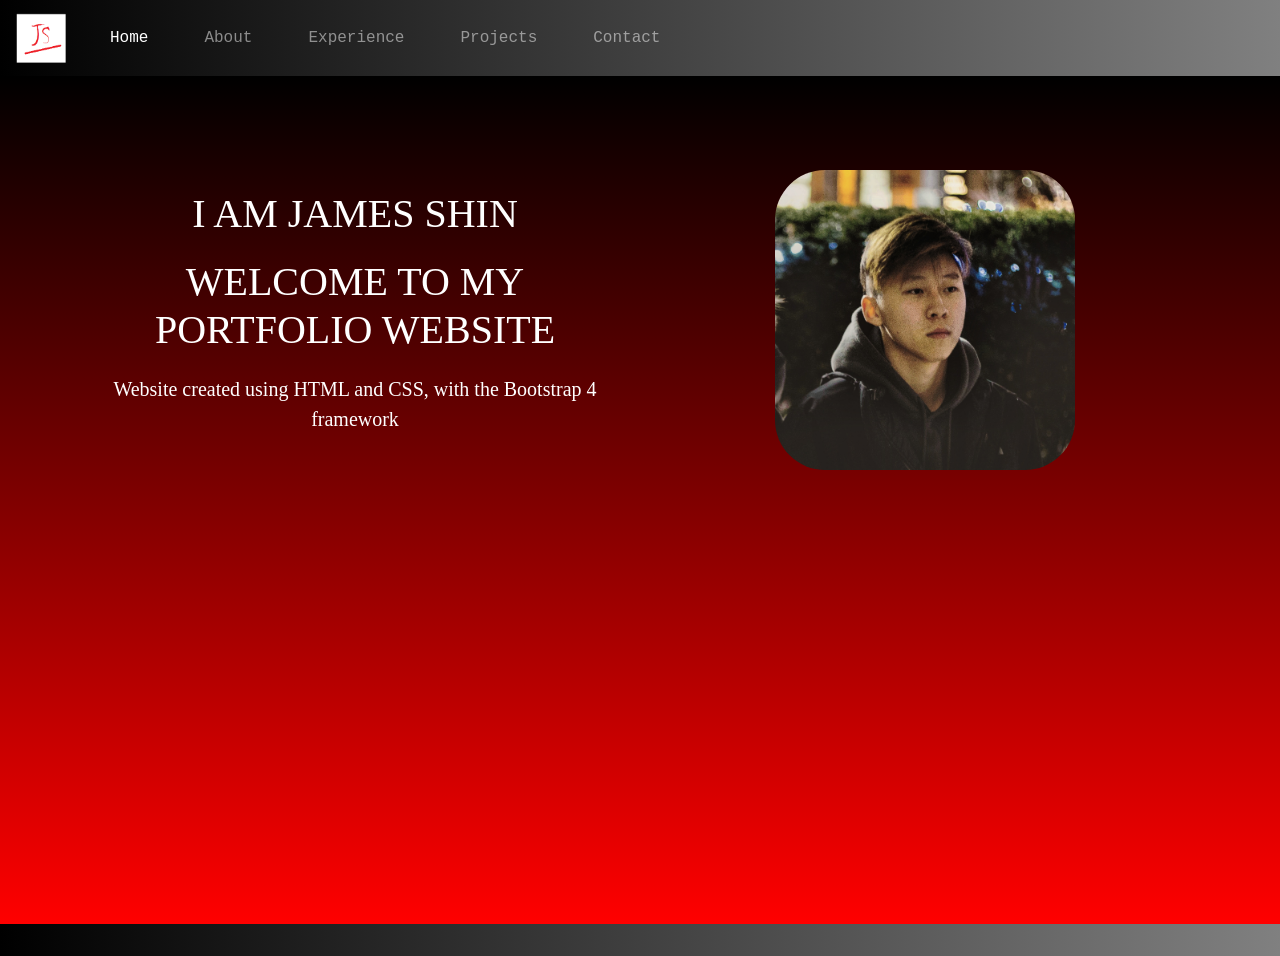
==== index.html @ ff6d2154 "Updated index.html" ====
<!DOCTYPE html>
<html>
	<head>
		<script src="https://code.jquery.com/jquery-3.3.1.slim.min.js" integrity="sha384-q8i/X+965DzO0rT7abK41JStQIAqVgRVzpbzo5smXKp4YfRvH+8abtTE1Pi6jizo" crossorigin="anonymous"></script>
		<script src="https://cdnjs.cloudflare.com/ajax/libs/popper.js/1.14.7/umd/popper.min.js" integrity="sha384-UO2eT0CpHqdSJQ6hJty5KVphtPhzWj9WO1clHTMGa3JDZwrnQq4sF86dIHNDz0W1" crossorigin="anonymous"></script>
		<script src="https://stackpath.bootstrapcdn.com/bootstrap/4.3.1/js/bootstrap.min.js" integrity="sha384-JjSmVgyd0p3pXB1rRibZUAYoIIy6OrQ6VrjIEaFf/nJGzIxFDsf4x0xIM+B07jRM" crossorigin="anonymous"></script>
		<link href="https://fonts.googleapis.com/css?family=Yatra+One&display=swap" rel="stylesheet"> 
		<link rel="stylesheet" href="https://stackpath.bootstrapcdn.com/bootstrap/4.3.1/css/bootstrap.min.css" integrity="sha384-ggOyR0iXCbMQv3Xipma34MD+dH/1fQ784/j6cY/iJTQUOhcWr7x9JvoRxT2MZw1T" crossorigin="anonymous">
		<link type="text/css" rel="stylesheet" href="css/styles.css">
		<meta charset="utf-8">
		<meta name="viewport" content="width=device-width, initial-scale=1.0">
	</head>
	
	<body id="content">
		<nav class="navbar sticky-top navbar-expand-lg navbar-dark">
			<a class="navbar-brand" href="index.html">
				<img id="logo" src="media/logo.png" alt="logo">
			</a>
			
			<button class="navbar-toggler" type="button" data-toggle="collapse" data-target="#navbarSupportedContent" aria-controls="navbarSupportedContent" aria-expanded="false" aria-label="Toggle navigation">
				<span class="navbar-toggler-icon"></span>
			</button>
			
			<div class="collapse navbar-collapse" id="navbarSupportedContent">	
				<ul class="navbar-nav mr-auto">
					<li class="nav-item active"><a class="nav-link" href="index.html">Home<span class="sr-only">(current)</span></a></li>
					<li class="nav-item"><a class="nav-link" href="html/about.html">About</a></li>
					<li class="nav-item"><a class="nav-link" href="html/experience.html">Experience</a></li>
					<li class="nav-item"><a class="nav-link" href="html/projects.html">Projects</a></li>
					<li class="nav-item"><a class="nav-link" href="html/contact.html">Contact</a></li>
				</ul>
			</div>			
		</nav>
		
		<div class="jumbotron jumbotron-fluid">
			<div class="container text-white">
				<div class="row">
					<div class="col">
						<h1 style="font-family:serif; font-size:40px; text-align:center; text-transform:uppercase; display:block; margin-top:80px; animation-name:fadeIn; animation-duration:8s;">I am James Shin</h1>
						<h1 style="font-family:serif; font-size:40px; text-align:center; text-transform:uppercase; display:block; margin-top:20px; animation-name:fadeIn; animation-duration:8s;">Welcome to my portfolio website</h1>
						<p style="font-family:cursive; font-size:20px; text-align:center; display:block; margin-top:20px; animation-name:fadeIn; animation-duration:8s;">Website created using HTML and CSS, with the Bootstrap 4 framework</p>
					</div>
					
					<div class="col">
						<img src="media/self1.jpg" alt="self portrait of James" style="border-radius:50px; width:300px; height:300px; display:block; margin:auto; margin-top:60px; animation-name:fadeIn; animation-duration:8s;">
					</div>
				</div>
			</div>
		</div>
	</body>
</html>
---- css/styles.css ----
body
{
	background-image: linear-gradient(to right, black, gray);
	overflow: hidden;
	font-family: "Lucida Console", Monaco, monospace;
}

#logo
{
	width: 50px;
	height: 50px;
}

#content .jumbotron 
{
	position: relative;
	background-image: linear-gradient(to bottom, black,red);
}

#content .jumbotron .container 
{
	position: relative;
	top: -30px;
	height: 80vh;
	overflow-y: scroll;
	animation-name:fadeIn; 
	animation-duration:4s;
}

.introtext
{
	color: #fff;
	background-color: rgba(0,0,0,0.50);
	margin: 0 auto;
	width: 50%;
	text-align: center;
	padding: 1em;
}

.nav-item 
{
	padding: 0 20px;
}

.contentTitle
{
	font-family: Brush Script MT, Brush Script Std, cursive;
	font-size: 50px; 
	font-weight: bold; 
	text-align: center;
	margin-bottom: 30px;
	animation-name:fadeIn; 
	animation-duration:4s;
}

.contentP
{
	display: block;
	float: left;
	font-size: 20px;
	margin: auto;
}

@keyframes fadeIn {
	from { opacity: 0; }
	to { opacity: 1; }
}
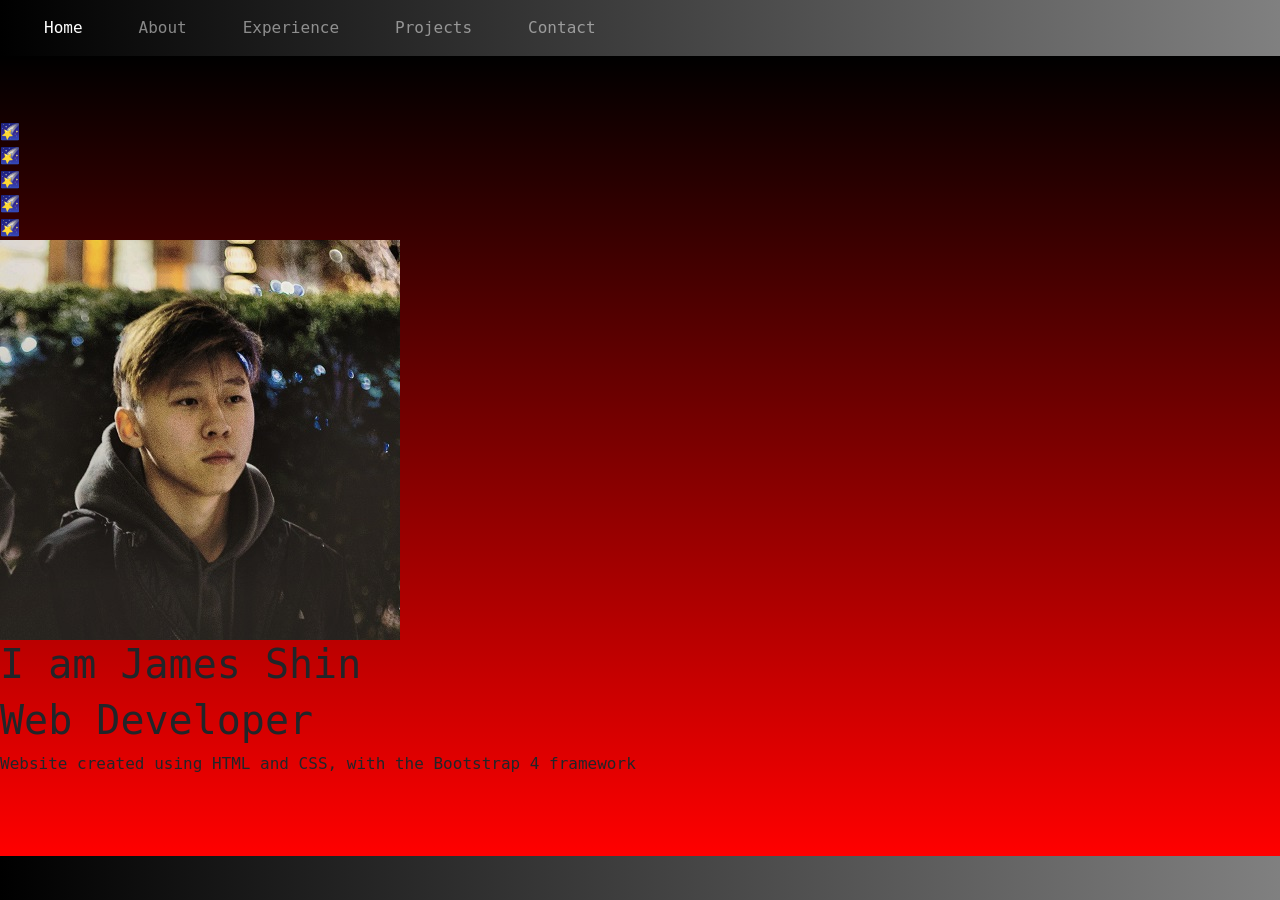
==== commit 93a493f7: "Update index.html" ====
--- a/index.html
+++ b/index.html
@@ -13,10 +13,6 @@
 	
 	<body id="content">
 		<nav class="navbar sticky-top navbar-expand-lg navbar-dark">
-			<a class="navbar-brand" href="index.html">
-				<img id="logo" src="media/logo.png" alt="logo">
-			</a>
-			
 			<button class="navbar-toggler" type="button" data-toggle="collapse" data-target="#navbarSupportedContent" aria-controls="navbarSupportedContent" aria-expanded="false" aria-label="Toggle navigation">
 				<span class="navbar-toggler-icon"></span>
 			</button>
@@ -33,19 +29,17 @@
 		</nav>
 		
 		<div class="jumbotron jumbotron-fluid">
-			<div class="container text-white">
-				<div class="row">
-					<div class="col">
-						<h1 style="font-family:serif; font-size:40px; text-align:center; text-transform:uppercase; display:block; margin-top:80px; animation-name:fadeIn; animation-duration:8s;">I am James Shin</h1>
-						<h1 style="font-family:serif; font-size:40px; text-align:center; text-transform:uppercase; display:block; margin-top:20px; animation-name:fadeIn; animation-duration:8s;">Welcome to my portfolio website</h1>
-						<p style="font-family:cursive; font-size:20px; text-align:center; display:block; margin-top:20px; animation-name:fadeIn; animation-duration:8s;">Website created using HTML and CSS, with the Bootstrap 4 framework</p>
-					</div>
-					
-					<div class="col">
-						<img src="media/self1.jpg" alt="self portrait of James" style="border-radius:50px; width:300px; height:300px; display:block; margin:auto; margin-top:60px; animation-name:fadeIn; animation-duration:8s;">
-					</div>
-				</div>
-			</div>
+			<div class='shooting-star star-1'>&#127776;</div>
+			<div class='shooting-star star-2'>&#127776;</div>
+			<div class='shooting-star star-3'>&#127776;</div>
+			<div class='shooting-star star-4'>&#127776;</div>
+			<div class='shooting-star star-5'>&#127776;</div>
+
+			<img src="media/self1.jpg" alt="self portrait of James" class='home-img'>
+			
+			<h1 class='home-h1'>I am James Shin</h1>
+			<h1 class='home-h1'>Web Developer</h1>
+			<p class='home-p'>Website created using HTML and CSS, with the Bootstrap 4 framework</p>
 		</div>
 	</body>
 </html>
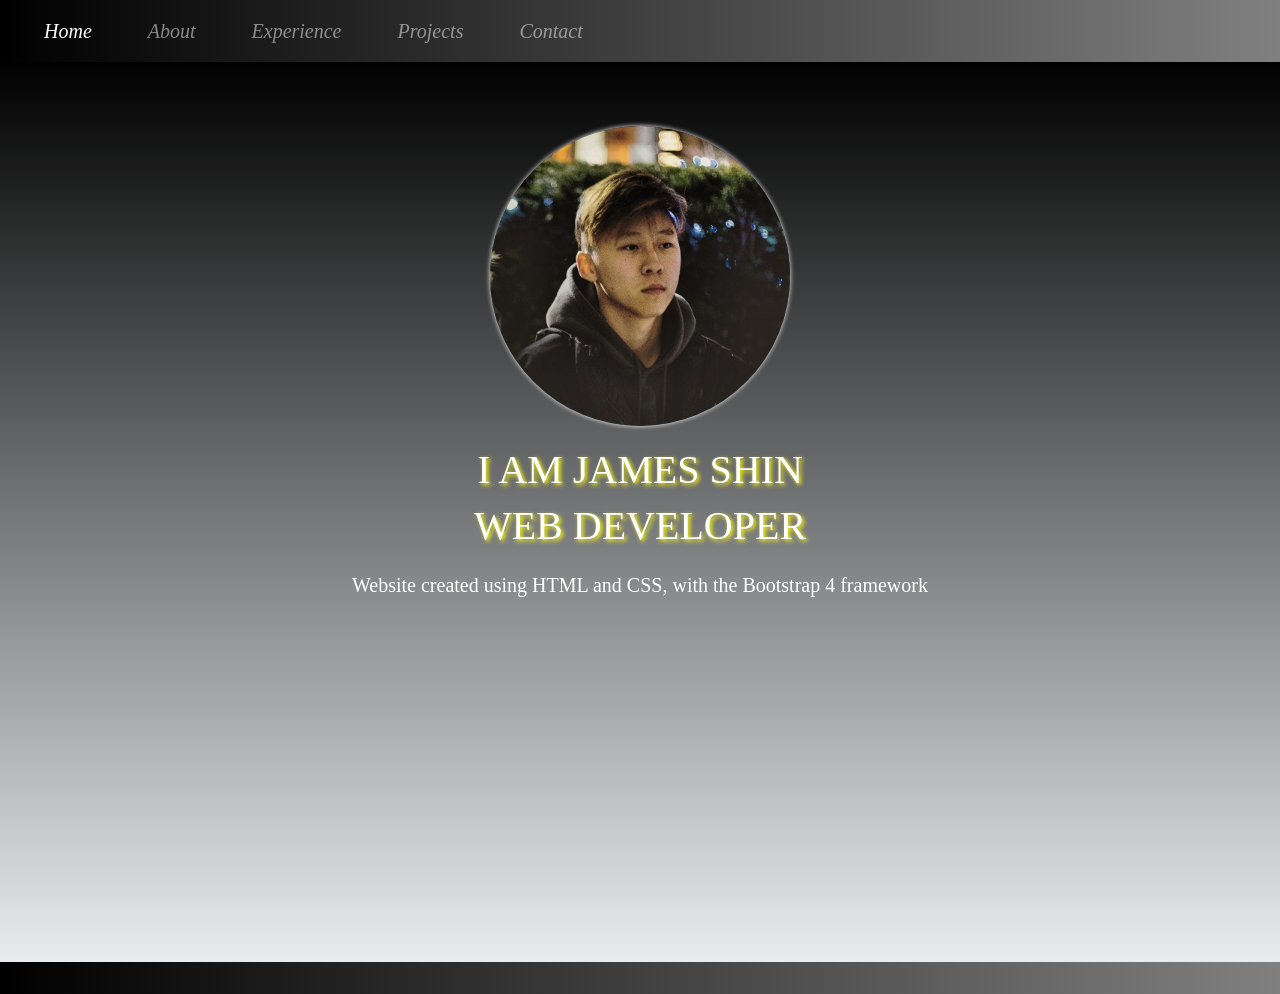
==== commit 32f3325e: "Update index.html" ====
--- a/index.html
+++ b/index.html
@@ -29,14 +29,7 @@
 		</nav>
 		
 		<div class="jumbotron jumbotron-fluid">
-			<div class='shooting-star star-1'>&#127776;</div>
-			<div class='shooting-star star-2'>&#127776;</div>
-			<div class='shooting-star star-3'>&#127776;</div>
-			<div class='shooting-star star-4'>&#127776;</div>
-			<div class='shooting-star star-5'>&#127776;</div>
-
-			<img src="media/self1.jpg" alt="self portrait of James" class='home-img'>
-			
+			<img src="media/self1.jpg" alt="self portrait of James" class='home-img'>			
 			<h1 class='home-h1'>I am James Shin</h1>
 			<h1 class='home-h1'>Web Developer</h1>
 			<p class='home-p'>Website created using HTML and CSS, with the Bootstrap 4 framework</p>
--- a/css/styles.css
+++ b/css/styles.css
@@ -1,34 +1,203 @@
-body
-{
+body {
 	background-image: linear-gradient(to right, black, gray);
 	overflow: hidden;
 	font-family: "Lucida Console", Monaco, monospace;
 }
 
-#logo
-{
-	width: 50px;
-	height: 50px;
-}
-
-#content .jumbotron 
-{
+#content .jumbotron {
 	position: relative;
-	background-image: linear-gradient(to bottom, black,red);
-}
-
-#content .jumbotron .container 
-{
-	position: relative;
-	top: -30px;
-	height: 80vh;
+	height: 100vh;
+	background-image: linear-gradient(to bottom, black, transparent);
+	animation: color-change 4s linear infinite;
+}
+
+@keyframes color-change {
+	0% {background-color: dodgerblue;}
+	25% {background-color: dodgerblue;}
+	50% {background-color: blue;}
+	75% {background-color: blue;}
+	100% {background-color: dodgerblue;}
+}
+
+#content .jumbotron .container {
+	height: 75vh;
 	overflow-y: scroll;
 	animation-name:fadeIn; 
 	animation-duration:4s;
 }
 
-.introtext
-{
+/* HOME ANIMATIONS */
+.shooting-star {
+	display: inline;
+	position: absolute;
+	font-size: 75px;
+	top: -200px;
+	animation-duration: 7s;
+	animation-iteration-count: infinite;
+}
+
+.shooting-star.star-1 {
+	animation-name: fall-1;
+}
+.shooting-star.star-2 {
+	animation-name: fall-2;
+	animation-delay: 4s;
+}
+.shooting-star.star-3 {
+	animation-name: fall-3;
+	animation-delay: 2s;
+}
+.shooting-star.star-4 {
+	animation-name: fall-4;
+	animation-delay: 1s;
+}
+.shooting-star.star-5 {
+	animation-name: fall-5;
+	animation-delay: 3s;
+}
+
+@keyframes fall-1 {
+	0% {
+        transform: translatex(100vw);
+    }
+    100% {
+        transform: translatex(-10vw) translatey(200vh);
+    }
+}
+
+@keyframes fall-2 {
+	0% {
+        transform: translatex(90vw);
+    }
+    100% {
+        transform: translatex(-20vw) translatey(200vh);
+    }
+}
+
+@keyframes fall-3 {
+	0% {
+        transform: translatex(80vw);
+    }
+    100% {
+        transform: translatex(-30vw) translatey(200vh);
+    }
+}
+
+@keyframes fall-4 {
+	0% {
+        transform: translatex(70vw);
+    }
+    100% {
+        transform: translatex(-40vw) translatey(200vh);
+    }
+}
+
+@keyframes fall-5 {
+	0% {
+        transform: translatex(60vw);
+    }
+    100% {
+        transform: translatex(-50vw) translatey(200vh);
+    }
+}
+
+@media only screen and (max-width: 1000px) { 
+	.shooting-star {
+		display: none;
+	}
+	.shooting-star.star-1 {
+		animation-name: none;
+	}
+	.shooting-star.star-2 {
+		animation-name: none;
+	}
+	.shooting-star.star-3 {
+		animation-name: none;
+	}
+	.shooting-star.star-4 {
+		animation-name: none;
+	}
+	.shooting-star.star-5 {
+		animation-name: none;
+	}
+}
+/* END HOME ANIMATIONS */
+
+
+/* HOME STYLES */
+.home-img {
+	z-index: 2;
+	border-radius:50%; 
+	-moz-box-shadow: 0 0 5px #fff;
+	-webkit-box-shadow: 0 0 5px #fff;
+	box-shadow: 0px 0px 5px #fff;
+	width:300px; 
+	height:300px; 
+	display:block; 
+	margin:auto; 
+	margin-top:0;
+	margin-bottom: 20px;
+	animation-name:fadeIn; 
+	animation-duration:8s;
+}
+
+.home-h1 {
+	z-index: 2;
+	color: white;
+	text-shadow: 2px 2px 4px yellow;
+	font-family: serif; 
+	font-size: 40px; 
+	text-align: center; 
+	text-transform: uppercase; 
+	display: block; 
+	animation-name: fadeIn; 
+	animation-duration: 8s;
+}
+
+.home-p {
+	font-family: cursive; 
+	font-size: 20px; 
+	text-align: center; 
+	display: block;
+	color: white;
+	margin-top: 20px; 
+	animation-name: fadeIn; 
+	animation-duration: 8s;"
+}
+
+@media only screen and (max-width: 800px) { 
+	.home-h1 {
+		font-size: 30px;
+	}
+	
+	.home-img {
+		width: 250px;
+		height: 250px;
+	}
+	
+	::-webkit-scrollbar {
+		display: none;
+	}
+
+	/* Track */
+	::-webkit-scrollbar-track {
+		display: none;
+	}
+	 
+	/* Handle */
+	::-webkit-scrollbar-thumb {
+		display: none;
+	}
+
+	/* Handle on hover */
+	::-webkit-scrollbar-thumb:hover {
+		display: none;
+	}
+}
+/* END HOME STYLES */
+
+
+.introtext {
 	color: #fff;
 	background-color: rgba(0,0,0,0.50);
 	margin: 0 auto;
@@ -37,13 +206,14 @@
 	padding: 1em;
 }
 
-.nav-item 
-{
+.nav-item {
+	font-family: serif;
 	padding: 0 20px;
-}
-
-.contentTitle
-{
+	font-style: italic;
+	font-size: 20px;
+}
+
+.contentTitle {
 	font-family: Brush Script MT, Brush Script Std, cursive;
 	font-size: 50px; 
 	font-weight: bold; 
@@ -53,8 +223,7 @@
 	animation-duration:4s;
 }
 
-.contentP
-{
+.contentP {
 	display: block;
 	float: left;
 	font-size: 20px;
@@ -64,4 +233,29 @@
 @keyframes fadeIn {
 	from { opacity: 0; }
 	to { opacity: 1; }
-}+}
+
+
+/* SCROLL BAR STYLES */
+/* width */
+::-webkit-scrollbar {
+	width: 15px;
+}
+
+/* Track */
+::-webkit-scrollbar-track {
+	box-shadow: inset 0 0 5px white; 
+	border-radius: 10px;
+}
+ 
+/* Handle */
+::-webkit-scrollbar-thumb {
+	background: gray; 
+	border-radius: 10px;
+}
+
+/* Handle on hover */
+::-webkit-scrollbar-thumb:hover {
+	background: lightgray; 
+}
+/* END SCROLL BAR STYLES */
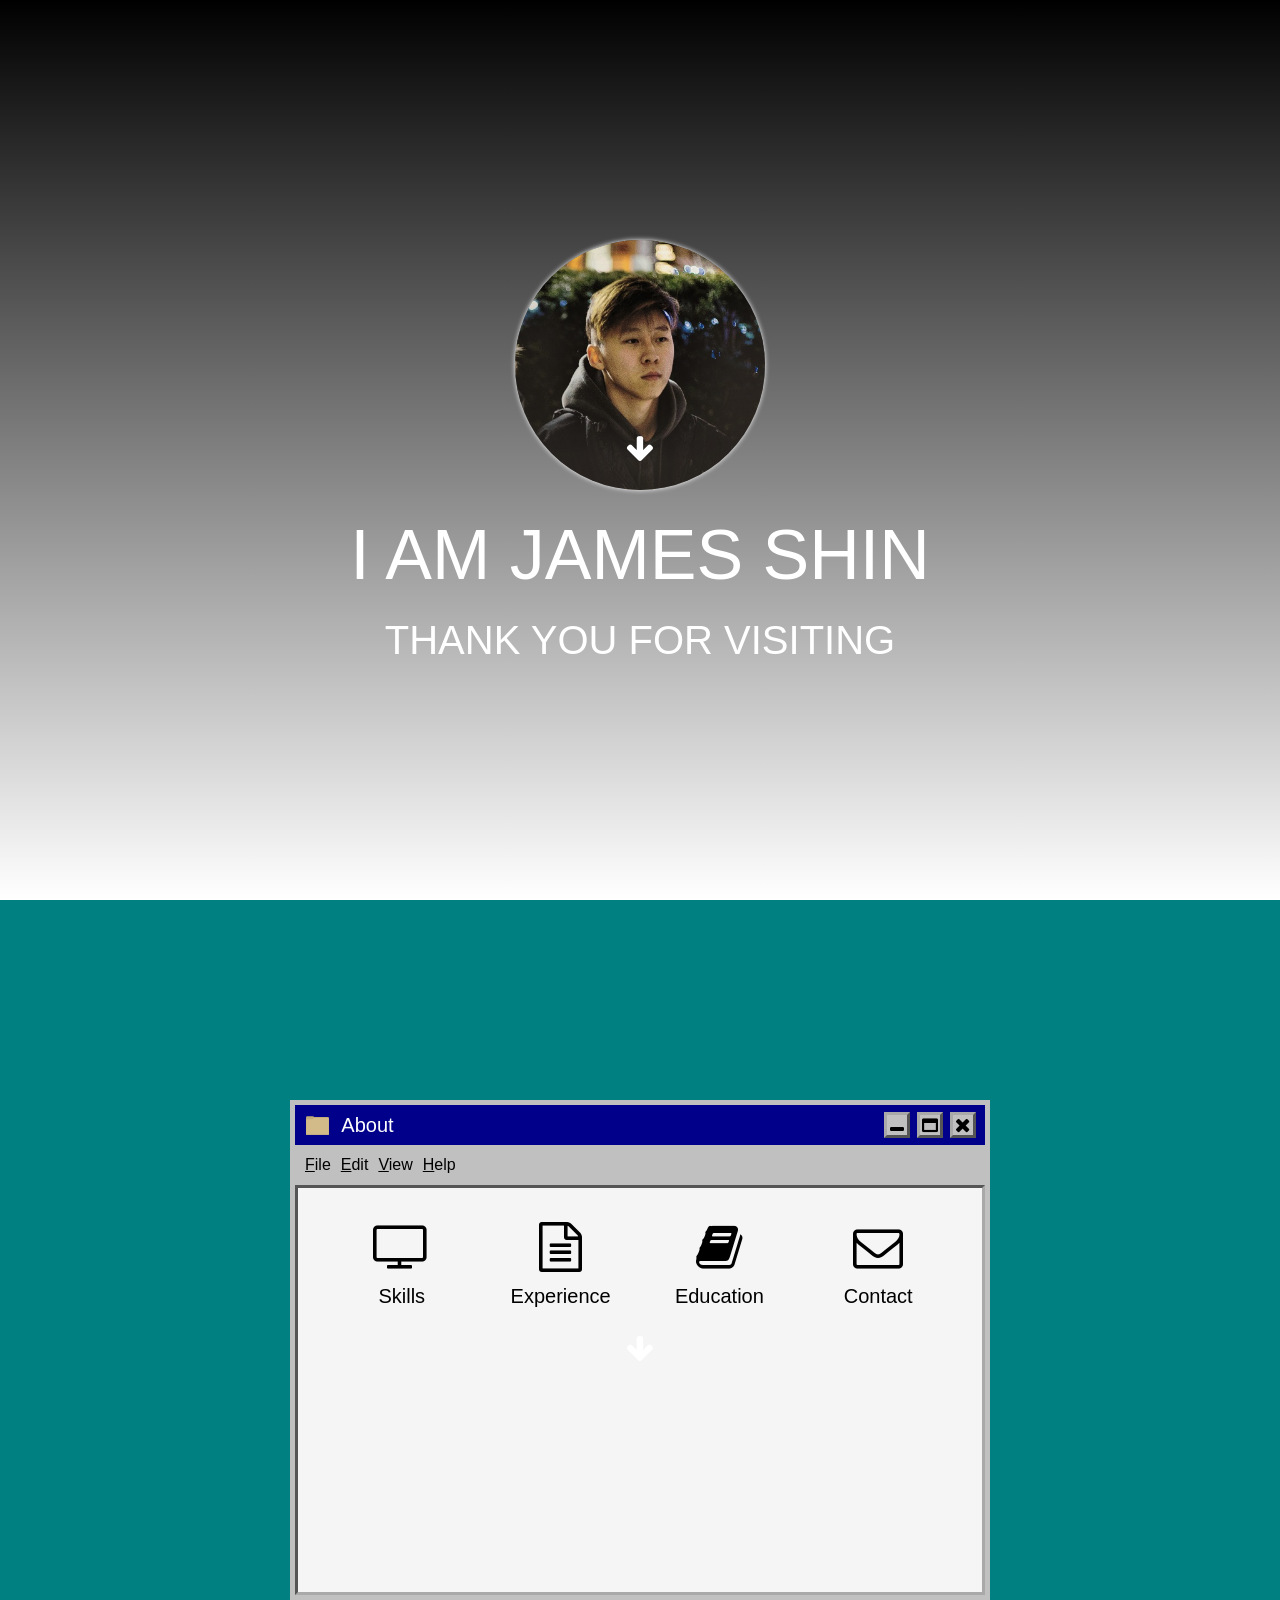
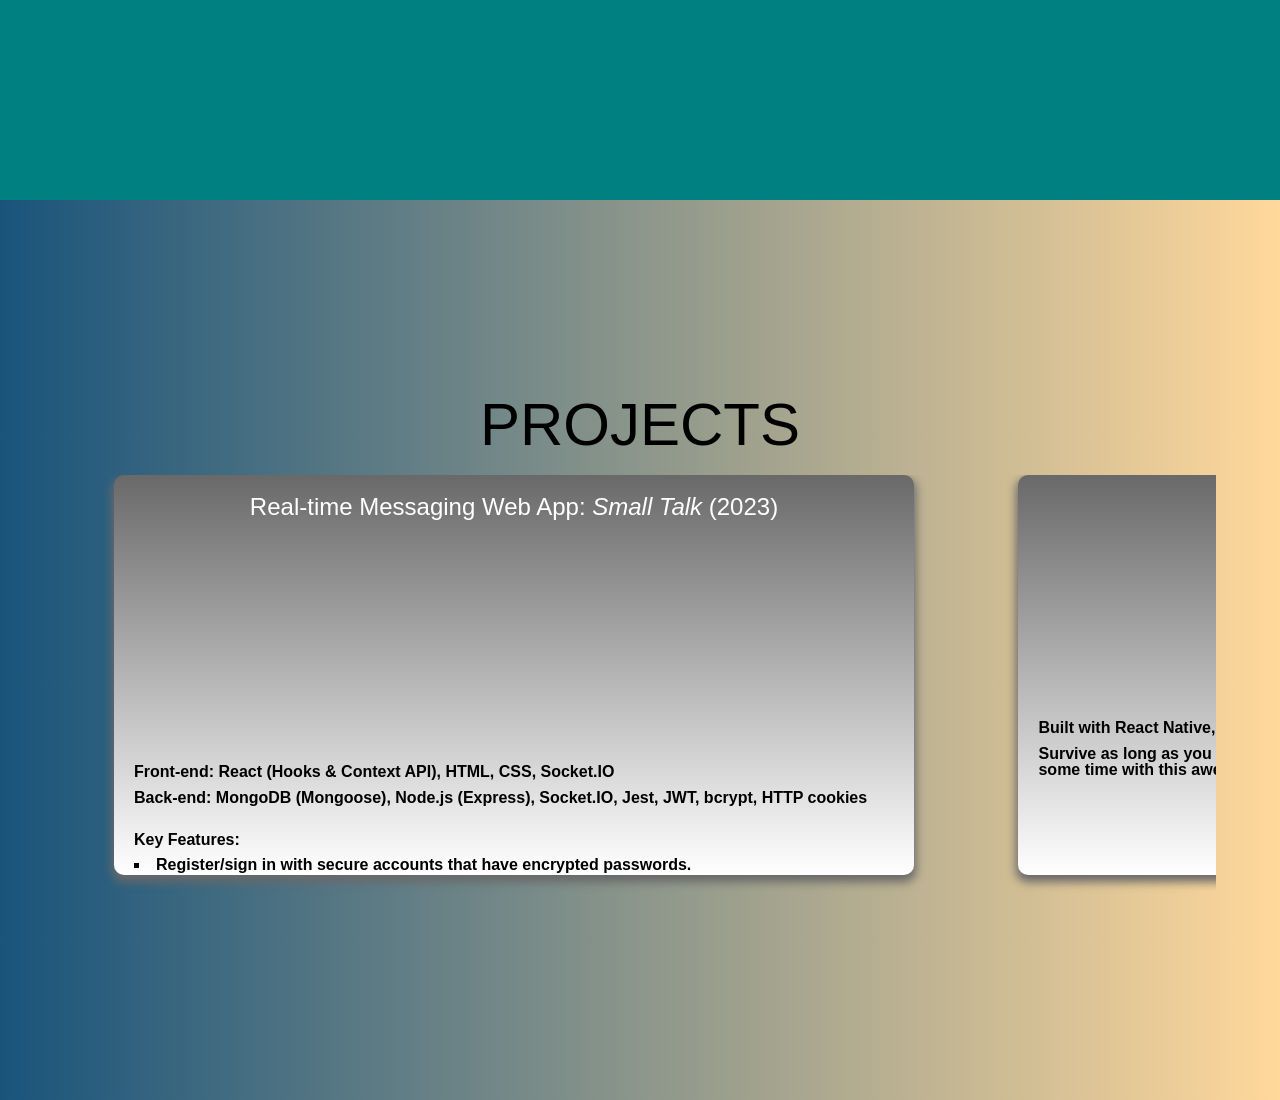
==== commit 3ef359e8: "initial commit" ====
--- a/index.html
+++ b/index.html
@@ -1,38 +1,443 @@
-<!DOCTYPE html>
-<html>
-	<head>
-		<script src="https://code.jquery.com/jquery-3.3.1.slim.min.js" integrity="sha384-q8i/X+965DzO0rT7abK41JStQIAqVgRVzpbzo5smXKp4YfRvH+8abtTE1Pi6jizo" crossorigin="anonymous"></script>
-		<script src="https://cdnjs.cloudflare.com/ajax/libs/popper.js/1.14.7/umd/popper.min.js" integrity="sha384-UO2eT0CpHqdSJQ6hJty5KVphtPhzWj9WO1clHTMGa3JDZwrnQq4sF86dIHNDz0W1" crossorigin="anonymous"></script>
-		<script src="https://stackpath.bootstrapcdn.com/bootstrap/4.3.1/js/bootstrap.min.js" integrity="sha384-JjSmVgyd0p3pXB1rRibZUAYoIIy6OrQ6VrjIEaFf/nJGzIxFDsf4x0xIM+B07jRM" crossorigin="anonymous"></script>
-		<link href="https://fonts.googleapis.com/css?family=Yatra+One&display=swap" rel="stylesheet"> 
-		<link rel="stylesheet" href="https://stackpath.bootstrapcdn.com/bootstrap/4.3.1/css/bootstrap.min.css" integrity="sha384-ggOyR0iXCbMQv3Xipma34MD+dH/1fQ784/j6cY/iJTQUOhcWr7x9JvoRxT2MZw1T" crossorigin="anonymous">
-		<link type="text/css" rel="stylesheet" href="css/styles.css">
-		<meta charset="utf-8">
-		<meta name="viewport" content="width=device-width, initial-scale=1.0">
-	</head>
-	
-	<body id="content">
-		<nav class="navbar sticky-top navbar-expand-lg navbar-dark">
-			<button class="navbar-toggler" type="button" data-toggle="collapse" data-target="#navbarSupportedContent" aria-controls="navbarSupportedContent" aria-expanded="false" aria-label="Toggle navigation">
-				<span class="navbar-toggler-icon"></span>
-			</button>
-			
-			<div class="collapse navbar-collapse" id="navbarSupportedContent">	
-				<ul class="navbar-nav mr-auto">
-					<li class="nav-item active"><a class="nav-link" href="index.html">Home<span class="sr-only">(current)</span></a></li>
-					<li class="nav-item"><a class="nav-link" href="html/about.html">About</a></li>
-					<li class="nav-item"><a class="nav-link" href="html/experience.html">Experience</a></li>
-					<li class="nav-item"><a class="nav-link" href="html/projects.html">Projects</a></li>
-					<li class="nav-item"><a class="nav-link" href="html/contact.html">Contact</a></li>
-				</ul>
-			</div>			
-		</nav>
-		
-		<div class="jumbotron jumbotron-fluid">
-			<img src="media/self1.jpg" alt="self portrait of James" class='home-img'>			
-			<h1 class='home-h1'>I am James Shin</h1>
-			<h1 class='home-h1'>Web Developer</h1>
-			<p class='home-p'>Website created using HTML and CSS, with the Bootstrap 4 framework</p>
-		</div>
-	</body>
-</html>
+<!DOCTYPE html>
+<html lang="en">
+  <head>
+    <meta charset="UTF-8" />
+    <meta name="viewport" content="width=device-width, initial-scale=1.0" />
+    <link
+      rel="stylesheet"
+      href="https://cdnjs.cloudflare.com/ajax/libs/font-awesome/4.7.0/css/font-awesome.min.css"
+    />
+    <link rel="stylesheet" href="./styles/default.css" />
+    <link rel="stylesheet" href="./styles/landing.css" />
+    <link rel="stylesheet" href="./styles/card.css" />
+    <link rel="stylesheet" href="./styles/projects.css" />
+    <link rel="stylesheet" href="./styles/about.css" />
+    <link rel="icon" href="./assets/logo.png" />
+    <title>James Shin</title>
+  </head>
+
+  <body>
+    <header>
+      <div class="landing-container">
+        <img src="./assets/james.jpg" class="landing-img" />
+        <h1 class="landing-h1">I AM JAMES SHIN</h1>
+        <h2 class="landing-h2">THANK YOU FOR VISITING</h2>
+      </div>
+      <button onclick="scrollToAboutSection()" class="scroll-down-btn">
+        <i class="fa fa-arrow-down" aria-hidden="true"></i>
+      </button>
+    </header>
+
+    <section id="about-section">
+      <div class="window">
+        <div class="window-title-container">
+          <div class="window-title-left">
+            <img class="window-folder-icon" src="./assets/folder.svg" />
+            <h3 class="window-title">About</h3>
+          </div>
+          <div class="window-title-actions">
+            <div class="window-title-action minimize">
+              <i class="fa fa-window-minimize" aria-hidden="true"></i>
+            </div>
+            <div class="window-title-action maximize">
+              <i class="fa fa-window-maximize" aria-hidden="true"></i>
+            </div>
+            <div class="window-title-action close">
+              <i class="fa fa-times" aria-hidden="true"></i>
+            </div>
+          </div>
+        </div>
+        <div class="window-actions">
+          <h4 class="window-action"><u>F</u>ile</h4>
+          <h4 class="window-action"><u>E</u>dit</h4>
+          <h4 class="window-action"><u>V</u>iew</h4>
+          <h4 class="window-action"><u>H</u>elp</h4>
+        </div>
+        <div class="window-body">
+          <button class="window-item" onclick="showCard('skills')">
+            <span class="window-item-icon"
+              ><i class="fa fa-television" aria-hidden="true"></i
+            ></span>
+            <p class="window-item-title">Skills</p>
+          </button>
+
+          <button class="window-item" onclick="showCard('experience')">
+            <span class="window-item-icon"
+              ><i class="fa fa-file-text-o" aria-hidden="true"></i
+            ></span>
+            <p class="window-item-title">Experience</p>
+          </button>
+
+          <button class="window-item" onclick="showCard('education')">
+            <span class="window-item-icon"
+              ><i class="fa fa-book" aria-hidden="true"></i
+            ></span>
+            <p class="window-item-title">Education</p>
+          </button>
+
+          <button class="window-item" onclick="showCard('contact')">
+            <span class="window-item-icon"
+              ><i class="fa fa-envelope-o" aria-hidden="true"></i
+            ></span>
+            <p class="window-item-title">Contact</p>
+          </button>
+        </div>
+      </div>
+      <button onclick="scrollToProjectsSection()" class="scroll-down-btn">
+        <i class="fa fa-arrow-down" aria-hidden="true"></i>
+      </button>
+    </section>
+
+    <article id="skills-card-container" class="card-container">
+      <div class="card">
+        <button class="close-card" onclick="closeCard('skills')">
+          <i class="fa fa-times" aria-hidden="true"></i>
+        </button>
+        <h2 class="card-h2">Skills</h2>
+        <div class="card-body">
+          <div class="card-entry">
+            <h3 class="card-h3">Web Development</h3>
+            <p class="card-p">
+              <b>-</b> HTML, CSS, JavaScript, MySQL <br />
+              <b>-</b> MERN Stack (MongoDB, Express.js, React Hooks/Redux,
+              Node.js) <br />
+              <b>-</b> REST API <br />
+              <b>-</b> WebSocket API (Socket.IO) <br />
+              <b>-</b> Security/Encryption (JSON Web Tokens, bcrypt Password
+              Hashing, HTTP Cookies) <br />
+              <b>-</b> Unit and Integration Testing (Jest, Testing Library)
+              <br />
+              <b>-</b> End to End Testing (Cypress) <br />
+              <b>-</b> Version Control and Agile Development (Git, GitHub)
+              <br />
+              <b>-</b> Cloud Deployment and Services (Heroku, AWS S3) <br />
+              <b>-</b> UI Frameworks (Bootstrap, Material UI) <br />
+              <b>-</b> WordPress <br />
+            </p>
+          </div>
+          <div class="card-entry">
+            <h3 class="card-h3">Mobile App Development</h3>
+            <p class="card-p">
+              <b>-</b> React Native <br />
+              <b>-</b> Expo <br />
+              <b>-</b> WebView <br />
+            </p>
+          </div>
+          <div class="card-entry">
+            <h3 class="card-h3">UX Design</h3>
+            <p class="card-p">
+              <b>-</b> Wireframes <br />
+              <b>-</b> SEO <br />
+              <b>-</b> Google Analytics <br />
+              <b>-</b> Contextual Inquiry <br />
+              <b>-</b> Focus Groups <br />
+            </p>
+          </div>
+          <div class="card-entry">
+            <h3 class="card-h3">Microsoft Office</h3>
+            <p class="card-p">
+              <b>-</b> Word <br />
+              <b>-</b> PowerPoint <br />
+              <b>-</b> Excel <br />
+            </p>
+          </div>
+          <div class="card-entry">
+            <h3 class="card-h3">Adobe Creative Suite</h3>
+            <p class="card-p">
+              <b>-</b> Photoshop <br />
+              <b>-</b> Premiere Pro <br />
+              <b>-</b> Audition <br />
+            </p>
+          </div>
+        </div>
+      </div>
+    </article>
+
+    <article id="experience-card-container" class="card-container">
+      <div class="card">
+        <button class="close-card" onclick="closeCard('experience')">
+          <i class="fa fa-times" aria-hidden="true"></i>
+        </button>
+        <h2 class="card-h2">Experience</h2>
+        <div class="card-body">
+          <div class="card-entry">
+            <h3 class="card-h3">
+              Technical Standards & Safety Authority (TSSA)
+            </h3>
+            <h4 class="card-h4">January 2022 - Present</h4>
+            <p class="card-p">
+              <b>Associate, Workforce Planning (July 2022 - Present)</b> -
+              Created and managed schedules for elevating device inspectors
+              throughout Ontario, analyzed daily workflow and suggested
+              scheduling improvements (e.g. efficient traveling, inspections per
+              day), provided great customer service through phone and email
+              communications
+              <br />
+              <br />
+
+              <b>Associate, Authorizations (Jan 2022 - June 2022)</b> - Created
+              and updated client accounts in a CRM system, processed payments
+              and prepayments for clients' certification and exam fees, provided
+              great customer service to clients through email communications
+            </p>
+          </div>
+          <div class="card-entry">
+            <h3 class="card-h3">PureFacts Financial Solutions</h3>
+            <h4 class="card-h4">June 2021 - December 2021 (7 Months)</h4>
+            <p class="card-p">
+              <b>Developer Intern</b> - Assisting in front-end web development
+              of fintech software using React, working with API data
+              (Node.js/Express.js), writing unit and end-to-end tests (Jest,
+              Testing Library, Cypress)
+            </p>
+          </div>
+          <div class="card-entry">
+            <h3 class="card-h3">HomeSense</h3>
+            <h4 class="card-h4">August 2018 - February 2022 (3+ Years)</h4>
+            <p class="card-p">
+              <b>Salesfloor Associate</b> - Provided customer service by helping
+              customers find desired products, handling transactions, answering
+              customer phone calls, and carry-outs. Trained new hires and
+              received shipment in warehouse.
+            </p>
+          </div>
+        </div>
+      </div>
+    </article>
+
+    <article id="education-card-container" class="card-container">
+      <div class="card">
+        <button class="close-card" onclick="closeCard('education')">
+          <i class="fa fa-times" aria-hidden="true"></i>
+        </button>
+        <h2 class="card-h2">Education</h2>
+        <div class="card-body">
+          <div class="card-entry">
+            <h3 class="card-h3">
+              University of Toronto Mississauga (2016-2020)
+            </h3>
+            <p class="card-p">
+              <b>Degree</b>: Honours Bachelor of Science (HBSc) <br />
+              <b>Major</b>: Communication, Culture, Information & Technology
+              <br />
+              <b>Minors</b>: Computer Science, Mathematics <br />
+            </p>
+          </div>
+          <div class="card-entry">
+            <h3 class="card-h3">Sheridan College (2018-2020)</h3>
+            <p class="card-p"><b>Certificate</b>: Digital Communications</p>
+          </div>
+          <div class="card-entry">
+            <h3 class="card-h3">CodeWithMosh (Programming Bootcamp)</h3>
+            <p class="card-p">
+              <b>Certificate</b>: Mastering React (2020) <br />
+              <b>Certificate</b>: The Complete Node.js Course (2020)
+            </p>
+          </div>
+        </div>
+      </div>
+    </article>
+
+    <article id="contact-card-container" class="card-container">
+      <div class="card">
+        <button class="close-card" onclick="closeCard('contact')">
+          <i class="fa fa-times" aria-hidden="true"></i>
+        </button>
+        <h2 class="card-h2">Contact</h2>
+        <div class="card-body">
+          <div class="card-entry">
+            <h3 class="card-h3">Email</h3>
+            <p class="card-p">
+              <a href="mailto:james-shin-1998@hotmail.com"
+                >james-shin-1998@hotmail.com</a
+              >
+            </p>
+          </div>
+          <div class="card-entry">
+            <h3 class="card-h3">LinkedIn</h3>
+            <p class="card-p">
+              <a href="https://www.linkedin.com/in/jamesshin98/" target="_blank"
+                >Click here to view my LinkedIn</a
+              >
+            </p>
+          </div>
+        </div>
+      </div>
+    </article>
+
+    <section id="projects-section">
+      <div class="projects-container">
+        <h2 class="projects-h2">PROJECTS</h2>
+        <div class="carousel">
+          <div class="card projects-card">
+            <h3 class="projects-h3">
+              Real-time Messaging Web App: <em>Small Talk</em> (2023)
+            </h3>
+            <iframe
+              src="https://www.youtube.com/embed/Lid9BZy_-t0"
+              frameborder="0"
+              allow="accelerometer; autoplay; clipboard-write; encrypted-media; gyroscope; picture-in-picture"
+              allowfullscreen
+            ></iframe>
+            <p>Front-end: React (Hooks & Context API), HTML, CSS, Socket.IO</p>
+            <p>
+              Back-end: MongoDB (Mongoose), Node.js (Express), Socket.IO, Jest,
+              JWT, bcrypt, HTTP cookies
+            </p>
+            <br />
+            <p>Key Features:</p>
+            <ul>
+              <li>
+                Register/sign in with secure accounts that have encrypted
+                passwords.
+              </li>
+              <li>Persistent login session using HTTP cookies.</li>
+              <li>Add and remove users from your friends list.</li>
+              <li>
+                Create private/authenticated group chats with multiple friends
+                to send messages.
+              </li>
+              <li>
+                Groups and messages are saved in a MongoDB database for future
+                logins.
+              </li>
+              <li>
+                Messages are sent/received in real-time using web sockets.
+              </li>
+            </ul>
+          </div>
+
+          <div class="card projects-card">
+            <h3 class="projects-h3">Mobile Game: <em>Dotswerve</em> (2021)</h3>
+            <img
+              alt="Screenshot of Dotswerve"
+              class="app-icon"
+              src="./assets/dotswerve.png"
+            />
+            <div class="projects-app-link-container">
+              <a
+                class="projects-app-link"
+                href="https://play.google.com/store/apps/details?id=com.shinjames.dotswerve&pcampaignid=pcampaignidMKT-Other-global-all-co-prtnr-py-PartBadge-Mar2515-1"
+                target="_blank"
+              >
+                <img
+                  class="projects-app-link-img"
+                  alt="Get it on Google Play"
+                  src="https://play.google.com/intl/en_us/badges/static/images/badges/en_badge_web_generic.png"
+                />
+              </a>
+              <!--<a class="projects-app-link" href="https://apps.apple.com/us/app/dotswerve/id1590580963" target="_blank">
+                <img class="projects-app-link-img apple" alt="Download on the App Store" src="./assets/apple_app_store.svg" />
+              </a>-->
+            </div>
+            <p>
+              Built with React Native, banner ads hosted by Google Admob
+              (removed)
+            </p>
+            <p>
+              Survive as long as you can without colliding with enemies. Train
+              your spatial awareness and pass some time with this awesome
+              arcade-style game!
+            </p>
+          </div>
+
+          <div class="card projects-card">
+            <h3 class="projects-h3">
+              <em>North Scarborough Endoscopy Clinic</em> (2021)
+            </h3>
+            <a href="https://nsec-toronto.ca/" target="_blank"
+              ><img
+                alt="North Scarborough Endoscopy Clinic"
+                class="projects-img"
+                src="./assets/nsec.png"
+            /></a>
+            <p>
+              Live website:
+              <a href="https://nsec-toronto.ca/" target="_blank"
+                >https://nsec-toronto.ca/</a
+              >
+            </p>
+            <p>
+              Freelance project - building a website for North Scarborough
+              Endoscopy Clinic (NSEC), based in Toronto, Ontario
+            </p>
+          </div>
+
+          <div class="card projects-card">
+            <h3 class="projects-h3">
+              Full Stack eCommerce Template: <em>Standard Apparel</em> (2020)
+            </h3>
+            <iframe
+              src="https://www.youtube.com/embed/kPmvP9DXnFQ"
+              frameborder="0"
+              allow="accelerometer; autoplay; encrypted-media; gyroscope; picture-in-picture"
+              allowfullscreen
+            ></iframe>
+            <p>Front-end: HTML, CSS, React Redux</p>
+            <p>Back-end: MongoDB/MySQL, Node.js (Express), Jest, JWT, bcrypt</p>
+            <br />
+            <p>Key Features:</p>
+            <ul>
+              <li>
+                Create secure accounts with encrypted passwords that are stored
+                in an online database.
+              </li>
+              <li>
+                Browse through clothing catalog and add items to online shopping
+                cart.
+              </li>
+              <li>Save your online shopping cart for future logins.</li>
+              <li>Save shipping and payment information for future logins.</li>
+              <li>Simulate eCommerce purchases.</li>
+              <li>Users can delete existing accounts under settings.</li>
+            </ul>
+          </div>
+          <!--div class="card projects-card">
+            <h3 class="projects-h3">
+              Full Stack Web App: <em>Sticky Notes</em> (2020)
+            </h3>
+            <iframe
+              class="d-block w-75 mx-auto"
+              src="https://www.youtube.com/embed/wooJi8W2OjE"
+              frameborder="0"
+              allow="accelerometer; autoplay; encrypted-media; gyroscope; picture-in-picture"
+              allowfullscreen
+            ></iframe>
+            <p>Front-end: HTML, CSS, React</p>
+            <p>Back-end: MySQL, Node.js (Express)</p>
+            <br />
+            <p>Key Features:</p>
+            <ul>
+              <li>Add a new sticky note and write content in it.</li>
+              <li>
+                Save new sticky notes or update existing sticky notes in a
+                database.
+              </li>
+              <li>Delete existing sticky notes in the database.</li>
+              <li>
+                Customize text color, sticky note color, or background color.
+              </li>
+            </ul>
+          </div>
+
+          <div class="card projects-card">
+            <h3 class="projects-h3">Java Desktop App: <em>Paint</em> (2017)</h3>
+            <img
+              alt="Paint App"
+              class="projects-img"
+              src="./assets/paint.png"
+            />
+            <p>
+              A desktop paint application created with Java. This was a
+              university group project that allows the user to draw on a blank
+              canvas and save their projects to a folder of their choice on
+              their computer.
+            </p>
+          </div>-->
+        </div>
+      </div>
+    </section>
+  </body>
+
+  <script src="scripts.js"></script>
+</html>
--- a/styles/default.css
+++ b/styles/default.css
@@ -0,0 +1,378 @@
+html,
+body,
+div,
+span,
+applet,
+object,
+iframe,
+h1,
+h2,
+h3,
+h4,
+h5,
+h6,
+p,
+blockquote,
+pre,
+a,
+abbr,
+acronym,
+address,
+big,
+cite,
+code,
+del,
+dfn,
+em,
+img,
+ins,
+kbd,
+q,
+s,
+samp,
+small,
+strike,
+strong,
+sub,
+sup,
+tt,
+var,
+b,
+u,
+i,
+center,
+dl,
+dt,
+dd,
+ol,
+ul,
+li,
+fieldset,
+form,
+label,
+legend,
+table,
+caption,
+tbody,
+tfoot,
+thead,
+tr,
+th,
+td,
+article,
+aside,
+canvas,
+details,
+embed,
+figure,
+figcaption,
+footer,
+header,
+hgroup,
+menu,
+nav,
+output,
+ruby,
+section,
+summary,
+time,
+mark,
+audio,
+video,
+main {
+  margin: 0;
+  padding: 0;
+  border: 0;
+  font-size: 100%;
+  font: inherit;
+  vertical-align: baseline;
+  font-family: Arial, Helvetica, sans-serif;
+  font-weight: bold;
+  -webkit-box-sizing: border-box;
+  box-sizing: border-box;
+}
+/* HTML5 display-role reset for older browsers */
+article,
+aside,
+details,
+figcaption,
+figure,
+footer,
+header,
+hgroup,
+menu,
+nav,
+section {
+  display: block;
+}
+html {
+  scroll-behavior: smooth;
+}
+body {
+  position: relative;
+  line-height: 1;
+}
+blockquote,
+q {
+  quotes: none;
+}
+blockquote:before,
+blockquote:after,
+q:before,
+q:after {
+  content: "";
+  content: none;
+}
+table {
+  border-collapse: collapse;
+  border-spacing: 0;
+}
+
+button {
+  border: none;
+  cursor: pointer;
+  -webkit-user-select: none;
+  -moz-user-select: none;
+  -ms-user-select: none;
+  user-select: none;
+}
+
+h1,
+h2,
+h3 {
+  display: block;
+  margin: auto;
+  text-align: center;
+}
+
+p {
+  font-size: 16px;
+  padding: 5px 0;
+}
+
+ul {
+  list-style-type: square;
+  list-style-position: inside;
+}
+
+li {
+  line-height: 1.5;
+}
+
+img {
+  display: block;
+}
+
+header {
+  width: 100%;
+  height: 100vh;
+  position: relative;
+  background-image: -webkit-gradient(
+    linear,
+    left top,
+    left bottom,
+    from(black),
+    to(transparent)
+  );
+  background-image: -o-linear-gradient(top, black, transparent);
+  background-image: linear-gradient(to bottom, black, transparent);
+  -webkit-animation: color-change 4s linear infinite;
+  animation: color-change 4s linear infinite;
+}
+
+section {
+  width: 100%;
+  height: 100vh;
+  position: relative;
+  display: -webkit-box;
+  display: -ms-flexbox;
+  display: flex;
+  -webkit-box-orient: vertical;
+  -webkit-box-direction: normal;
+  -ms-flex-direction: column;
+  flex-direction: column;
+}
+
+article {
+  -webkit-box-pack: center;
+  -ms-flex-pack: center;
+  justify-content: center;
+  -webkit-box-align: center;
+  -ms-flex-align: center;
+  align-items: center;
+}
+
+div {
+  position: relative;
+  display: -webkit-box;
+  display: -ms-flexbox;
+  display: flex;
+  -webkit-box-orient: vertical;
+  -webkit-box-direction: normal;
+  -ms-flex-direction: column;
+  flex-direction: column;
+  margin: auto;
+}
+
+span {
+  position: relative;
+  display: -webkit-box;
+  display: -ms-flexbox;
+  display: flex;
+  -webkit-box-pack: center;
+  -ms-flex-pack: center;
+  justify-content: center;
+  -webkit-box-align: center;
+  -ms-flex-align: center;
+  align-items: center;
+  margin: auto;
+}
+
+iframe {
+  width: 400px;
+  height: 200px;
+  display: block;
+  margin: 20px auto;
+}
+
+em {
+  font-style: italic;
+  font-weight: normal;
+}
+
+.scroll-down-btn {
+  text-align: center;
+  background: none;
+  border: none;
+  font-size: 30px;
+  position: absolute;
+  top: 0;
+  left: 0;
+  right: 0;
+  bottom: 0;
+  margin: auto;
+  z-index: 1;
+  -webkit-animation: arrow-movement 1s linear infinite;
+  animation: arrow-movement 1s linear infinite;
+  width: 50px;
+  height: 50px;
+  color: #ffffff;
+}
+
+@-webkit-keyframes color-change {
+  0% {
+    background-color: dodgerblue;
+  }
+  25% {
+    background-color: dodgerblue;
+  }
+  50% {
+    background-color: blue;
+  }
+  75% {
+    background-color: blue;
+  }
+  100% {
+    background-color: dodgerblue;
+  }
+}
+
+@keyframes color-change {
+  0% {
+    background-color: dodgerblue;
+  }
+  25% {
+    background-color: dodgerblue;
+  }
+  50% {
+    background-color: blue;
+  }
+  75% {
+    background-color: blue;
+  }
+  100% {
+    background-color: dodgerblue;
+  }
+}
+
+@-webkit-keyframes slide-down {
+  0% {
+    top: -200%;
+  }
+  50% {
+    top: 20%;
+  }
+  100% {
+    top: 0;
+  }
+}
+
+@keyframes slide-down {
+  0% {
+    top: -200%;
+  }
+  50% {
+    top: 20%;
+  }
+  100% {
+    top: 0;
+  }
+}
+
+@-webkit-keyframes arrow-movement {
+  0% {
+    top: 85%;
+  }
+  50% {
+    top: 90%;
+  }
+  100% {
+    top: 85%;
+  }
+}
+
+@keyframes arrow-movement {
+  0% {
+    top: 85%;
+  }
+  50% {
+    top: 90%;
+  }
+  100% {
+    top: 85%;
+  }
+}
+
+/* SCROLL BAR STYLES */
+/* width */
+::-webkit-scrollbar {
+  width: 18px;
+  background-color: #ffffff;
+  border-radius: 10px;
+}
+
+/* Track */
+::-webkit-scrollbar-track {
+  -webkit-box-shadow: inset 0 0 5px #000;
+  box-shadow: inset 0 0 5px #000;
+  border-radius: 10px;
+}
+
+/* Handle */
+::-webkit-scrollbar-thumb {
+  background: #808080;
+  border-radius: 10px;
+}
+
+/* Handle on hover */
+::-webkit-scrollbar-thumb:hover {
+  background: #696969;
+}
+
+@media only screen and (max-width: 600px) {
+  ::-webkit-scrollbar-track {
+    -webkit-box-shadow: none;
+    box-shadow: none;
+    border-radius: 10px;
+  }
+}
--- a/styles/landing.css
+++ b/styles/landing.css
@@ -0,0 +1,71 @@
+.landing-container {
+  width: 100%;
+  height: 450px;
+  position: absolute;
+  left: 0;
+  right: 0;
+  top: 0;
+  bottom: 0;
+  -webkit-animation: slide-down 1s linear 1;
+          animation: slide-down 1s linear 1;
+}
+
+.landing-img {
+  margin: auto;
+  border-radius: 50%;
+  -webkit-box-shadow: 0 0 5px #fff;
+  box-shadow: 0px 0px 5px #fff;
+  width: 250px;
+  height: 250px;
+}
+
+.landing-h1 {
+	font-size: 70px;
+  font-weight: normal;
+  color: #ffffff;
+}
+
+.landing-h2 {
+	font-size: 40px;
+  font-weight: normal;
+  color: #ffffff;
+}
+
+@media only screen and (max-width: 700px) {
+  .landing-h1 {
+    font-size: 60px;
+  }
+
+  .landing-h2 {
+    font-size: 30px;
+  }
+}
+
+@media only screen and (max-width: 600px) {
+  .landing-container {
+    -webkit-box-pack: center;
+        -ms-flex-pack: center;
+            justify-content: center;
+    -webkit-box-align: center;
+        -ms-flex-align: center;
+            align-items: center;
+  }
+
+  .landing-img {
+    width: 200px;
+    height: 200px;
+    margin: 0;
+  }
+
+  .landing-h1 {
+    margin: 0;
+    font-size: 30px;
+    padding: 30px 10px 0px 10px;
+  }
+
+  .landing-h2 {
+    margin: 0;
+    font-size: 20px;
+    padding: 10px;
+  }
+}
--- a/styles/card.css
+++ b/styles/card.css
@@ -0,0 +1,145 @@
+.card-container {
+  display: none;
+  position: fixed;
+  top: 0;
+  left: 0;
+  right: 0;
+  bottom: 0;
+  z-index: 2;
+  width: 100%;
+  height: 100vh;
+  background-color: rgba(0, 0, 0, 0.5);
+}
+
+.card {
+  overflow-y: auto;
+  overflow-x: hidden;
+  border-radius: 10px;
+  -webkit-box-shadow: 0px 5px 10px 2px dimgray;
+          box-shadow: 0px 5px 10px 2px dimgray;
+  white-space: normal;
+  width: 600px;
+  height: 450px;
+  background-color: #f5f5f5;
+}
+
+.close-card {
+  position: absolute;
+  top: 5px;
+  right: 5px;
+  font-size: 24px;
+  background-color: transparent;
+}
+
+/* width */
+.card::-webkit-scrollbar {
+  width: 18px;
+  background-color: #ffffff;
+}
+
+/* Track */
+.card::-webkit-scrollbar-track {
+  -webkit-box-shadow: inset 0 0 5px black;
+          box-shadow: inset 0 0 5px black;
+  border-radius: 10px;
+}
+
+/* Handle */
+.card::-webkit-scrollbar-thumb {
+  background: #808080;
+  border-radius: 10px;
+}
+
+/* Handle on hover */
+.card::-webkit-scrollbar-thumb:hover {
+  background: #696969;
+}
+
+.card-h2 {
+  color: #000000;
+  padding-top: 20px;
+  font-size: 50px;
+  font-weight: normal;
+  -webkit-box-flex: 1;
+      -ms-flex: 1;
+          flex: 1;
+}
+
+.card-body {
+  width: 100%;
+  -webkit-box-flex: 7;
+      -ms-flex: 7;
+          flex: 7;
+}
+
+.card-entry {
+  width: 90%;
+  margin: 20px auto;
+}
+
+.card-h3 {
+  margin: 0;
+  text-align: left;
+  font-size: 22px;
+  font-weight: bold;
+  color: #000000;
+}
+
+.card-h4 {
+  margin: 0;
+  text-align: left;
+  font-size: 18px;
+  font-weight: bold;
+  color: #000000;
+}
+
+.card-p {
+  font-weight: normal;
+  padding: 10px 40px;
+  line-height: 1.5;
+}
+
+@media only screen and (max-width: 700px) {
+  .card {
+    width: 500px;
+  }
+}
+
+@media only screen and (max-width: 600px) {
+  .card {
+    width: 340px;
+  }
+  
+  .card-h2 {
+    font-size: 30px;
+  }
+  
+  .card-h3 {
+    font-size: 18px;
+  }
+  
+  .card-p {
+    font-size: 16px;
+    padding: 10px 10px;
+  }
+  
+  /* width */
+  .card::-webkit-scrollbar {
+    display: none;
+  }
+
+  /* Track */
+  .card::-webkit-scrollbar-track {
+    display: none;
+  }
+
+  /* Handle */
+  .card::-webkit-scrollbar-thumb {
+    display: none;
+  }
+
+  /* Handle on hover */
+  .card::-webkit-scrollbar-thumb:hover {
+    display: none;
+  }
+}
--- a/styles/projects.css
+++ b/styles/projects.css
@@ -0,0 +1,161 @@
+#projects-section {
+  background-image: -webkit-gradient(linear, right top, left top, from(#ffd89b), to(#19547b));
+  background-image: -o-linear-gradient(right, #ffd89b, #19547b);
+  background-image: linear-gradient(to left, #ffd89b, #19547b);
+  -webkit-box-pack: center;
+      -ms-flex-pack: center;
+          justify-content: center;
+  -webkit-box-align: center;
+      -ms-flex-align: center;
+          align-items: center;
+}
+
+.projects-container {
+  width: 100%;
+  height: 550px;
+  margin: 0;
+}
+
+.projects-h2 {
+	font-size: 60px;
+  font-weight: normal;
+  color: #000000;
+  margin: 0;
+  padding: 20px;
+}
+
+.projects-h3 {
+  text-align: center;
+  color: #ffffff;
+  font-size: 24px;
+  font-weight: normal;
+}
+
+.projects-img {
+  margin: 20px auto;
+  width: 400px;
+  height: 420px;
+}
+
+.projects-app-link-container {
+  display: flex;
+  flex-flow: row wrap;
+  justify-content: center;
+}
+
+.projects-app-link {
+  display: flex;
+  justify-content: center;
+  align-items: center;
+  margin: 0px 10px;
+}
+
+.projects-app-link-img {
+  width: 200px;
+}
+
+.apple {
+  width: 180px;
+}
+
+.app-icon {
+  margin: 20px auto 10px auto;
+  width: 150px;
+  height: 150px;
+  border-radius: 10px;
+}
+
+.carousel {
+  margin: 0px auto;
+  width: 90%;
+  height: 450px;
+  overflow: auto;
+  white-space: nowrap;
+  display: block;
+}
+
+.projects-card {
+  display: inline-block;
+  vertical-align: top;
+  width: 800px;
+  height: 400px;
+  margin: 0px 50px;
+  padding: 20px;
+  background-image: -webkit-gradient(linear, left top, left bottom, from(#696969), to(#ffffff));
+  background-image: -o-linear-gradient(#696969, #ffffff);
+  background-image: linear-gradient(#696969, #ffffff);
+}
+
+@media only screen and (max-width: 1000px) {
+  .carousel {
+    height: 400px;
+  }
+  
+  .projects-card {
+    width: 500px;
+    height: 350px;
+  }
+  
+  .projects-app-link-img {
+    width: 160px;
+  }
+
+  .apple {
+    width: 140px;
+  }
+
+  .app-icon {
+    width: 80px;
+    height: 80px;
+  }
+}
+
+@media only screen and (max-width: 600px) {
+  .carousel {
+    width: 95%;
+  }
+  
+  .projects-card {
+    width: 340px;
+  }
+  
+  .projects-h2 {
+    font-size: 40px;
+  }
+  
+  .projects-h3 {
+    font-size: 16px;
+  }
+  
+  iframe {
+    width: 300px;
+    height: 150px
+  }
+  
+  .projects-img {
+    margin: 20px auto;
+    width: 300px;
+    height: 320px;
+  }
+  
+  .projects-app-link-img {
+    width: 120px;
+  }
+
+  .apple {
+    width: 100px;
+  }
+
+  .app-icon {
+    width: 75px;
+    height: 75px;
+  }
+  
+  .projects-card > p {
+    font-size: 14px;
+  }
+  
+  .projects-card > ul > li {
+    font-size: 14px;
+  }
+}
--- a/styles/about.css
+++ b/styles/about.css
@@ -0,0 +1,271 @@
+#about-section {
+  background-color: #008080;
+}
+
+.window {
+  width: 700px;
+  height: 500px;
+  padding: 5px;
+  background-color: #C0C0C0;
+  -webkit-box-shado 0px 5px 10px 2px #2F4F4F;
+}
+
+.window-title-container {
+  margin: 0;
+  width: 100%;
+  height: 40px;
+  background-color: #00008B;
+  display: -webkit-box;
+  display: -ms-flexbox;
+  display: flex;
+  -webkit-box-orient: horizontal;
+  -webkit-box-direction: normal;
+      -ms-flex-flow: row nowrap;
+          flex-flow: row nowrap;
+  -webkit-box-pack: justify;
+      -ms-flex-pack: justify;
+          justify-content: space-between;
+  -webkit-box-align: center;
+      -ms-flex-align: center;
+          align-items: center;
+}
+
+.window-title-left {
+  -webkit-box-orient: horizontal;
+  -webkit-box-direction: normal;
+      -ms-flex-flow: row nowrap;
+          flex-flow: row nowrap;
+  -webkit-box-align: center;
+      -ms-flex-align: center;
+          align-items: center;
+  -webkit-box-pack: justify;
+      -ms-flex-pack: justify;
+          justify-content: space-between;
+  margin: 0;
+  padding: 0px 10px;
+  width: 120px;
+  height: 100%;
+}
+
+.window-folder-icon {
+  width: 25px;
+  height: 25px;
+}
+
+.window-title {
+  color: #ffffff;
+  font-family: sans-serif;
+  font-size: 20px;
+  font-weight: normal;
+}
+
+.window-title-actions {
+  margin: 0;
+  padding: 0px 5px;
+  width: 110px;
+  height: 100%;
+  -webkit-box-orient: horizontal;
+  -webkit-box-direction: normal;
+      -ms-flex-flow: row nowrap;
+          flex-flow: row nowrap;
+  -webkit-box-align: center;
+      -ms-flex-align: center;
+          align-items: center;
+  -ms-flex-pack: distribute;
+      justify-content: space-around;
+}
+
+.window-title-action {
+  background-color: #C0C0C0;
+  width: 26px;
+  height: 26px;
+  -webkit-box-align: center;
+      -ms-flex-align: center;
+          align-items: center;
+  -webkit-box-pack: center;
+      -ms-flex-pack: center;
+          justify-content: center;
+  border: 1px solid #000000;
+  border-style: outset;
+  border-width: 3px;
+  border-color: #A9A9A9; 
+  font-weight: normal;
+}
+
+.minimize {
+  font-size: 14px;
+}
+
+.maximize {
+  font-size: 16px;
+}
+
+.close {
+  font-size: 20px;
+}
+
+.window-actions {
+  margin: 0;
+  width: 100%;
+  height: 40px;
+  -webkit-box-orient: horizontal;
+  -webkit-box-direction: normal;
+      -ms-flex-flow: row nowrap;
+          flex-flow: row nowrap;
+  -webkit-box-align: center;
+      -ms-flex-align: center;
+          align-items: center;
+  -webkit-box-pack: start;
+      -ms-flex-pack: start;
+          justify-content: flex-start;
+  padding: 0px 5px;
+}
+
+.window-action {
+  padding: 0px 5px;
+  font-family: sans-serif;
+  font-weight: normal;
+}
+
+.window-action > u {
+  font-family: sans-serif;
+  font-weight: normal;
+}
+
+.window-body {
+  width: 100%;
+  -webkit-box-flex: 1;
+      -ms-flex: auto;
+          flex: auto;
+  padding: 20px 0px;
+  background-color: #f5f5f5;
+  border-style: inset;
+  border-width: 3px;
+  border-color: #A9A9A9;
+  -webkit-box-orient: horizontal;
+  -webkit-box-direction: normal;
+      -ms-flex-flow: row wrap;
+          flex-flow: row wrap;
+  -webkit-box-pack: space-evenly;
+      -ms-flex-pack: space-evenly;
+          justify-content: space-evenly;
+  -webkit-box-align: start;
+      -ms-flex-align: start;
+          align-items: flex-start;
+}
+
+.window-item {
+  background-color: transparent;
+  display: -webkit-box;
+  display: -ms-flexbox;
+  display: flex;
+  -webkit-box-orient: vertical;
+  -webkit-box-direction: normal;
+      -ms-flex-direction: column;
+          flex-direction: column;
+  -webkit-box-pack: justify;
+      -ms-flex-pack: justify;
+          justify-content: space-between;
+  -webkit-box-align: center;
+      -ms-flex-align: center;
+          align-items: center;
+  margin: 0;
+  padding: 5px;
+  width: 110px;
+  height: 110px;
+}
+
+.window-item:last-of-type {
+  margin: 0;
+}
+
+.window-item:hover {
+  border: 1px solid dodgerblue;
+}
+
+.window-item-icon {
+  margin: auto;
+  width: 75px;
+  height: 75px;
+  font-size: 50px;
+}
+
+.window-item-title {
+  font-size: 20px;
+  font-family: sans-serif;
+  font-weight: normal;
+  text-align: center;
+}
+
+@media only screen and (max-width: 800px) {
+  .window {
+    width: 500px;
+    height: 400px;
+  }
+}
+
+@media only screen and (max-width: 600px) {
+  .window {
+    width: 340px;
+    height: 300px;
+  }
+  
+  .window-title-container {
+    height: 40px;
+  }
+
+  .window-title-left {
+    width: 100px;
+  }
+  
+  .window-folder-icon {
+    width: 20px;
+    height: 20px;
+  }
+
+  .window-title {
+    font-size: 18px;
+  }
+  
+  .window-title-actions {
+    width: 100px;
+  }
+  
+  .window-title-action {
+    width: 24px;
+    height: 24px;
+  }
+
+  .minimize {
+    font-size: 12px;
+  }
+
+  .maximize {
+    font-size: 15px;
+  }
+
+  .window-item {
+    width: 100px;
+    height: 90px;
+  }
+  
+  .window-item:last-of-type {
+    margin-left: 5px;
+    margin-right: auto;
+  }
+
+  .window-item:hover {
+    border: 1px solid dodgerblue;
+  }
+
+  .window-item-icon {
+    margin: auto;
+    width: 50px;
+    height: 50px;
+    font-size: 30px;
+  }
+
+  .window-item-title {
+    font-size: 18px;
+  }
+}
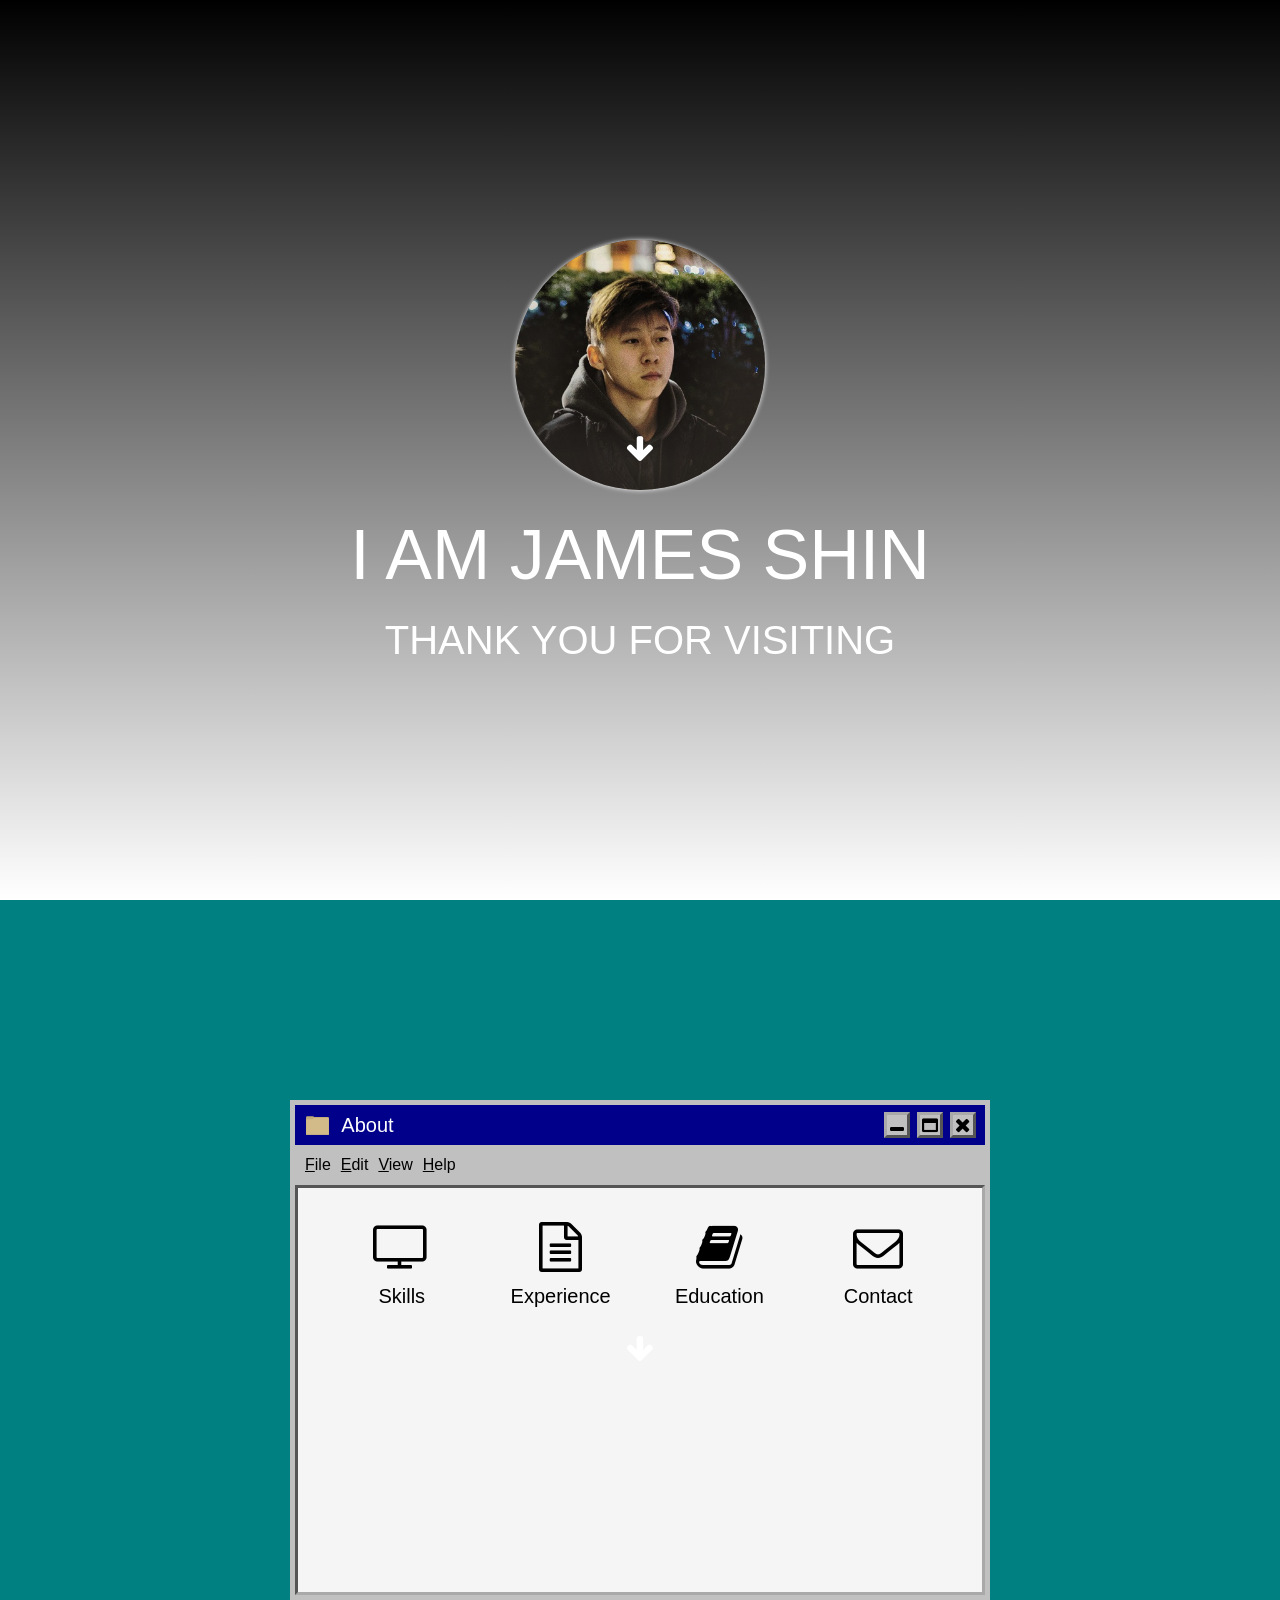
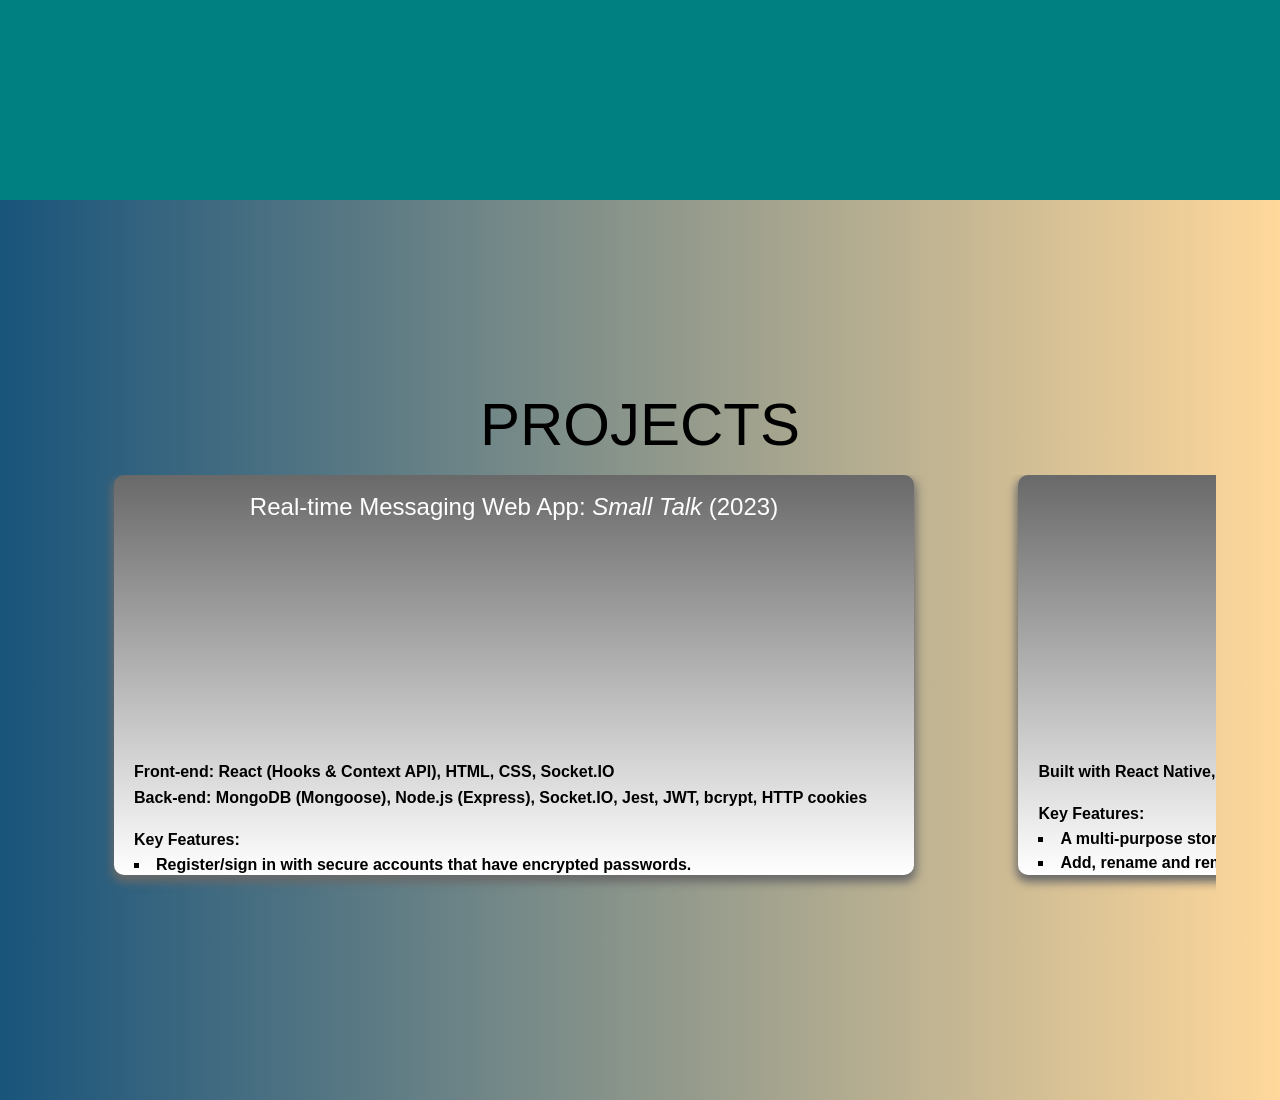
==== commit 243e55bd: "updated projects section" ====
--- a/index.html
+++ b/index.html
@@ -308,12 +308,37 @@
           </div>
 
           <div class="card projects-card">
+            <h3 class="projects-h3">Mobile App: <em>Inventory</em> (2023)</h3>
+            <iframe
+              src="https://www.youtube.com/embed/19rSD6Kk7E4"
+              frameborder="0"
+              allow="accelerometer; autoplay; clipboard-write; encrypted-media; gyroscope; picture-in-picture; web-share"
+              allowfullscreen
+            ></iframe>
+            <p>Built with React Native, Expo</p>
+            <br />
+            <p>Key Features:</p>
+            <ul>
+              <li>A multi-purpose storage app for any sized storage unit.</li>
+              <li>Add, rename and remove storage units.</li>
+              <li>In-app notifications that indicate when items expire.</li>
+              <li>In-app barcode scanner to conveniently get item names.</li>
+            </ul>
+          </div>
+
+          <div class="card projects-card">
             <h3 class="projects-h3">Mobile Game: <em>Dotswerve</em> (2021)</h3>
-            <img
+            <!--<img
               alt="Screenshot of Dotswerve"
               class="app-icon"
               src="./assets/dotswerve.png"
-            />
+            />-->
+            <iframe
+              src="https://www.youtube.com/embed/wVbVzrLNPWs"
+              frameborder="0"
+              allow="accelerometer; autoplay; clipboard-write; encrypted-media; gyroscope; picture-in-picture"
+              allowfullscreen
+            ></iframe>
             <div class="projects-app-link-container">
               <a
                 class="projects-app-link"
@@ -331,7 +356,7 @@
               </a>-->
             </div>
             <p>
-              Built with React Native, banner ads hosted by Google Admob
+              Built with React Native, Expo, banner ads hosted by Google Admob
               (removed)
             </p>
             <p>
